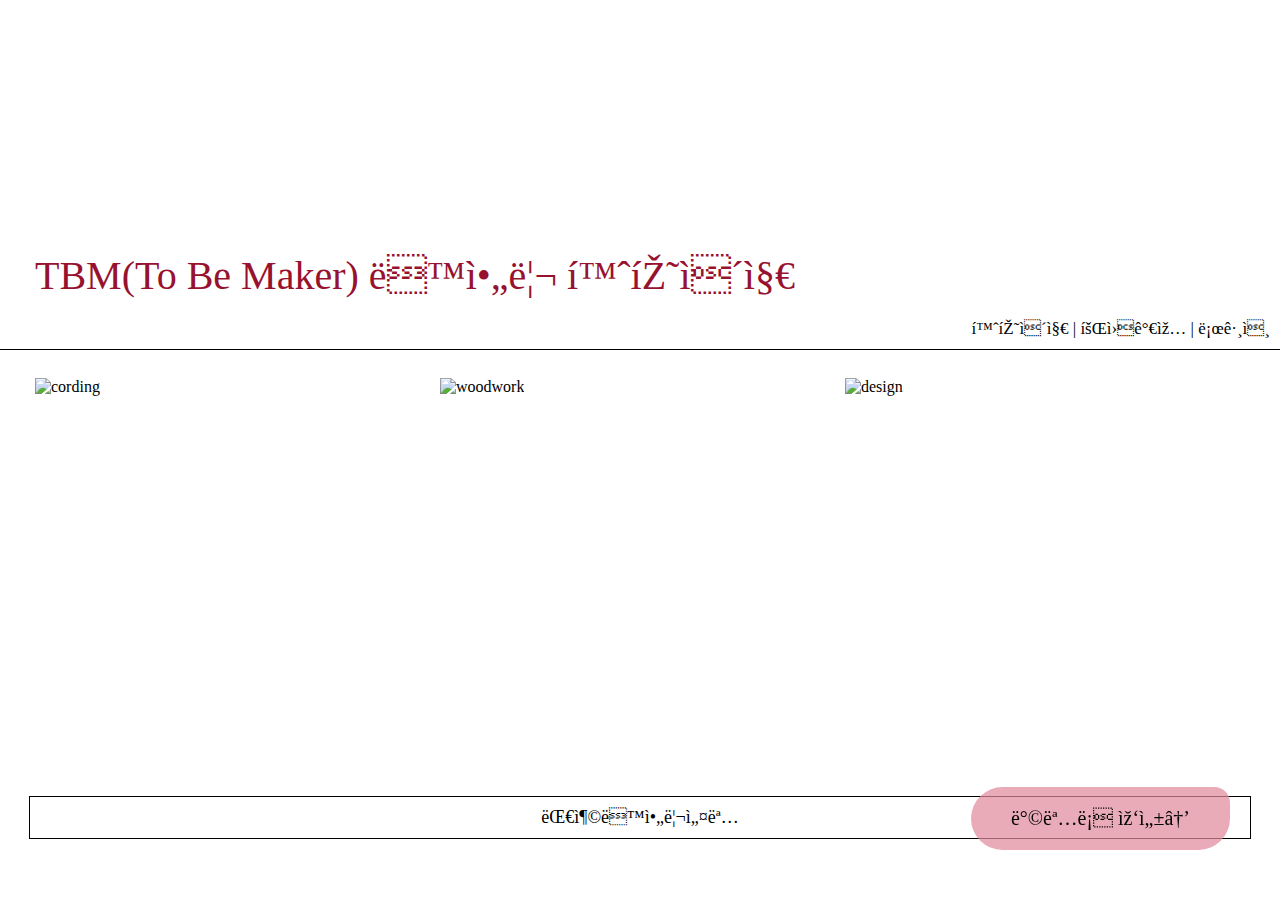
==== index.html @ ad370464 "Update and rename 1.html to index.html" ====
<!DOCTYPE html>
<html lang="ko">

<head>
    <meta charset="UFT-8">
    <title>TBM 동아리</title>

    <link href="image1.css" rel="stylesheet" type="text/css"/>
    <link href="chat.css" rel="stylesheet" type="text/css"/>
    <link href="form.css" rel="stylesheet" type="text/css"/>
    

    <style>
        p{
            font-size: 18px;
            font-family: 'Hahmlet-Regular' !important;
            text-align: center;
            border: 1px solid black;
            width: 1200px;
            margin: auto;
            padding: 10px;
        }

    </style>

</head>

<body>
    <div class="NNName">TBM(To Be Maker) 동아리 홈페이지</div>
    <div class="one">
            <a href="1.html">홈페이지</a> | 
            <a href="2.html" >회원가입</a> |
            <a href="3.html" >로그인</a>
    </div>

    <br>
    <div class="gallery">
      <ul>
            <li>
               <a href="#">
                  <figure>
                        <img alt="cording" src="../image/1.jpg"
                        width=400px; height=400px;>
                       <figcaption>cording</figcaption>
                   </figure>
                </a>
            </li>

            <li>
                <a href="#">
                  <figure>
                        <img alt="woodwork" src="../image/2.jpg"
                        width=400px; height=400px;>
                     <figcaption>woodwork</figcaption>
                  </figure>
                </a>
            </li>

            <li>
                <a href="#">
                  <figure>
                        <img alt="design" src="../image/3.jpg"
                        width=400px; height=400px;>
                     <figcaption>design</figcaption>
                 </figure>
                </a>
           </li>
      </ul>
    </div>

    <br>
    <p>
        대충동아리설명
    </p>

    </div>
        <div class="chat">
        <a href="4.html"> 방명록 작성→</a>
    </div>

</body> 
</html>
---- image1.css ----
*{ padding: 0; margin: 0; }
li{ list-style: none; }

.gallery{
  width: 1220px; overflow: hidden; /* float를 받은 자손의 높이 인식 */
  margin: 0 auto;
  padding-top: 10px;
 
}


.gallery li{
  float: left; /* 수평나열 처리 */
  width: 400px; height: 400px;
  margin-left: 5px;
}


.gallery a{
  display: block; /* 영역을 주기 위해 요소를 변경 */
  width: 100%; height: 100%; /* 부모 영역 상속 */
  position: relative; /* figcaption의 앱솔루트를 기준을 현재 요소로 변경 */
}

.gallery figcaption{
  width: 100%; height: 100%; 
  background-color: rgba(0,0,0,0.7);
  color: #fff; text-align: center; line-height: 400px;

  position: absolute; /* 기본기준 : body */
  left: 0; top: 0;

  opacity: 0; /* 처음에 안보이게 처리 */
  transition: 0.3s; /* css변화를 시간차 처리 */
}


/* 수평선 */
.gallery figcaption:before{
  content: ''; /* 비워둠 */
  display: block;
  width: calc(100% - 40px);
  height: calc(100% - 40px);
  border-top: 1px solid #fff;
  border-bottom: 1px solid #fff;
  box-sizing: border-box;
  position: absolute;
  left: 0; right: 0; top: 0; bottom: 0;
  margin: auto;

  transition: 0.3s;
}

/* 수직선 */
.gallery figcaption:after{
  content: ''; /* 비워둠 */
  display: block;
  width: calc(100% - 40px);
  height: calc(100% - 40px);
  border-left: 1px solid #fff;
  border-right: 1px solid #fff;
  box-sizing: border-box;
  position: absolute;
  left: 0; right: 0; top: 0; bottom: 0;
  margin: auto;
  transition: 0.3s;
}

.gallery a:hover figcaption, .gallery a:focus figcaption{
  opacity: 1;
}

.gallery a:hover figcaption:before, .gallery a:focus figcaption:before{
  height: calc(100% - 80px);
}
.gallery a:hover figcaption:after, .gallery a:focus figcaption:after{
  width: calc(100% - 80px);
}
---- chat.css ----
.chat{
    position: fixed;
    z-index: 1000;
    bottom: 50px;
    right: 50px;
    font-family: 'SUITE-Regular' !important;
    font-size: 20px;
    text-align: center;
    background-color: #e0899bb6;
    color: white;
    padding: 20px;
    padding-left: 40px;
    padding-right: 40px;
    border-radius: 40px 20px 40px 40px;
}
---- form.css ----
@font-face {
    font-family: 'TheJamsil5Bold';
    src: url('https://cdn.jsdelivr.net/gh/projectnoonnu/noonfonts_2302_01@1.0/TheJamsil5Bold.woff2') format('woff2');
    font-weight: 700;
    font-style: normal;
}

    @font-face {
    font-family: 'ONE-Mobile-Title';
    src: url('https://cdn.jsdelivr.net/gh/projectnoonnu/noonfonts_2105_2@1.0/ONE-Mobile-Title.woff') format('woff');
    font-weight: normal;
    font-style: normal;
}


    @font-face {
    font-family: 'Cafe24Ssurround';
    src: url('https://cdn.jsdelivr.net/gh/projectnoonnu/noonfonts_2105_2@1.0/Cafe24Ssurround.woff') format('woff');
    font-weight: normal;
    font-style: normal;
}

    @font-face {
    font-family: 'SUITE-Regular';
    src: url('https://cdn.jsdelivr.net/gh/projectnoonnu/noonfonts_2304-2@1.0/SUITE-Regular.woff2') format('woff2');
    font-weight: 400;
    font-style: normal;
}

    @font-face {
    font-family: 'Hahmlet-Regular';
    src: url('https://cdn.jsdelivr.net/gh/projectnoonnu/noonfonts_2110@1.0/Hahmlet-Regular.woff2') format('woff2');
    font-weight: normal;
    font-style: normal;
}

bodY{
    height: auto;
    width: 100%;
    position: relative;
    top: 229px;
    background: linear-gradient(white, #E3DABD);
    background-image:url(../image/TBM.jpg);
    background-repeat: no-repeat;
    background-position: center top;
    background-size: contain;
}
.NNName{
    color: #97122f;
    padding: 10px;
    margin-top: 1%;
    margin-left: 25px;
    font-size: 40px;
    font-family: 'Cafe24Ssurround' !important;
    margin-bottom: 0;
}

a{
    color:black;
    text-decoration: none;
}
a:hover, a:active{
    color:red;
}

.one{
    border-bottom: 1px solid black;
    padding: 10px;
    font-size: 17px;
    font-family: 'SUITE-Regular' !important;
    text-align: right;
}
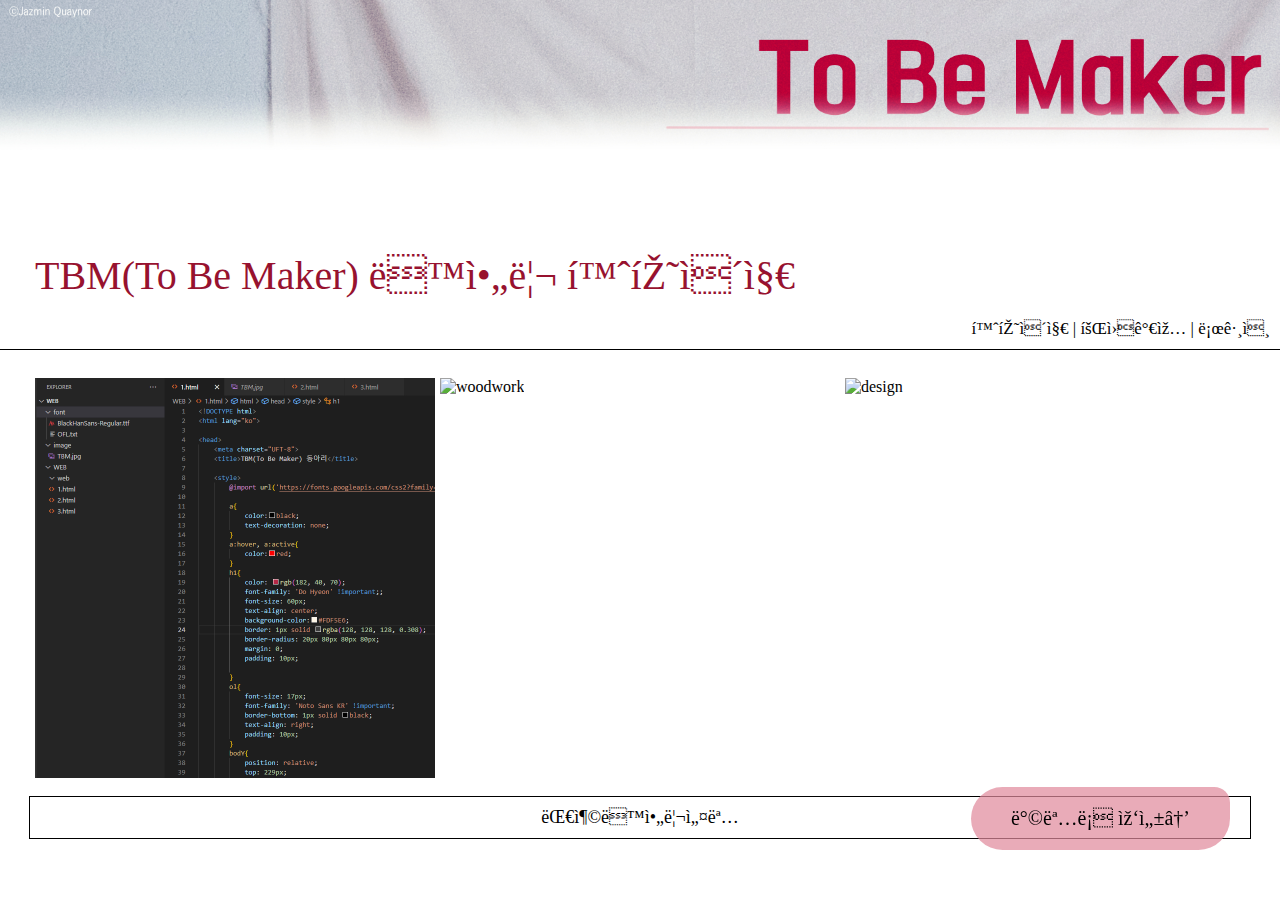
==== commit 2932dd50: "Update index.html" ====
--- a/index.html
+++ b/index.html
@@ -28,7 +28,7 @@
 <body>
     <div class="NNName">TBM(To Be Maker) 동아리 홈페이지</div>
     <div class="one">
-            <a href="1.html">홈페이지</a> | 
+            <a href="https://30ling.github.io/homeTBM/" target="_blank">홈페이지</a> | 
             <a href="2.html" >회원가입</a> |
             <a href="3.html" >로그인</a>
     </div>
@@ -39,7 +39,7 @@
             <li>
                <a href="#">
                   <figure>
-                        <img alt="cording" src="../image/1.jpg"
+                        <img alt="cording" src="./1.jpg"
                         width=400px; height=400px;>
                        <figcaption>cording</figcaption>
                    </figure>
@@ -49,7 +49,7 @@
             <li>
                 <a href="#">
                   <figure>
-                        <img alt="woodwork" src="../image/2.jpg"
+                        <img alt="woodwork" src="./2.jpg"
                         width=400px; height=400px;>
                      <figcaption>woodwork</figcaption>
                   </figure>
@@ -59,7 +59,7 @@
             <li>
                 <a href="#">
                   <figure>
-                        <img alt="design" src="../image/3.jpg"
+                        <img alt="design" src="./3.jpg"
                         width=400px; height=400px;>
                      <figcaption>design</figcaption>
                  </figure>
--- a/form.css
+++ b/form.css
@@ -40,7 +40,7 @@
     position: relative;
     top: 229px;
     background: linear-gradient(white, #E3DABD);
-    background-image:url(../image/TBM.jpg);
+    background-image:url(./TBM.jpg);
     background-repeat: no-repeat;
     background-position: center top;
     background-size: contain;
@@ -69,4 +69,4 @@
     font-size: 17px;
     font-family: 'SUITE-Regular' !important;
     text-align: right;
-}+}
